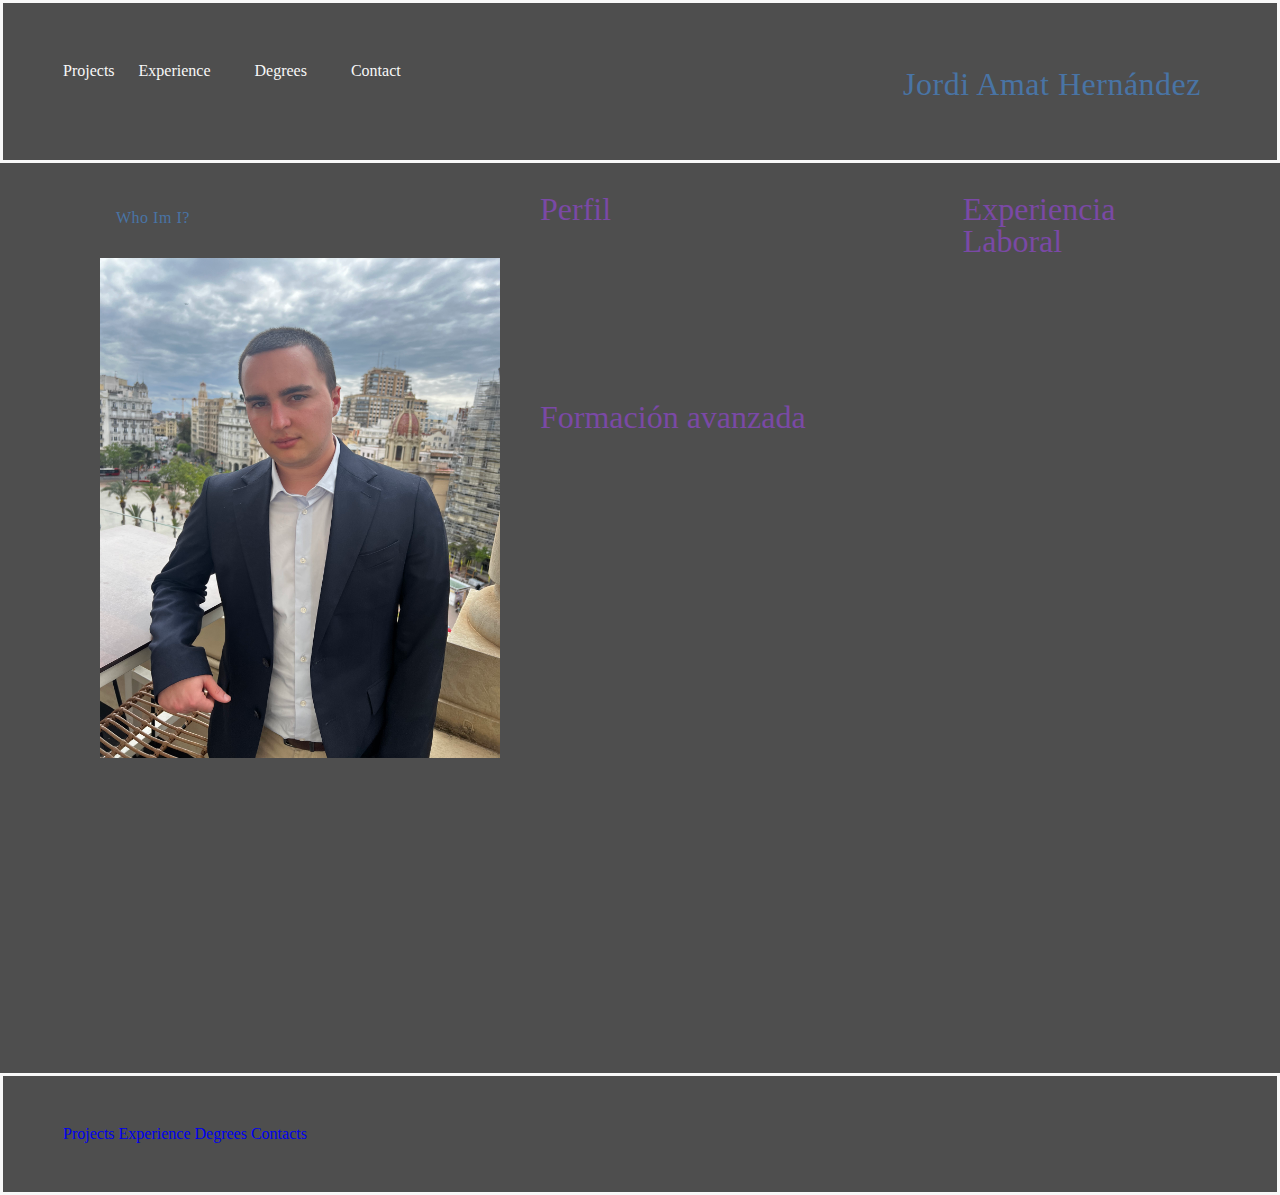
==== index.html @ aeb8ebb5 "Update index.html" ====
<!DOCTYPE html>
<html lang="en">
<head>
  <meta charset="UTF-8">
  <meta http-equiv="X-UA-Compatible" content="IE=edge">
  <title>Curriculum Vitae</title>
  <meta name="viewport" content="width=device-width, initial-scale=1.0">
  <link rel="stylesheet" href ="Format\format.css">
</head>

<body>
  <header>
    <div>
      <a class="white white:hover" href=Articles.html>Projects</a>
      <div class="dropdown">
        <span class="white white:hover">Experience</span>
        <div class="dropdown-content">
          <p class="highlight"> Abogalia</p>
          <p> (2019-2023)</p>
          <p class="highlight"> Clinica Rahhal</p>
          <p> (2024-Current)</p>
        </div>
        
      </div>

      <div class="dropdown">
        <span class="white white:hover">Degrees</span>

        <div class="dropdown-content">
          <p class="highlight">Multiplataform App Development</p>
          <p>Centro CEU San Pablo ISEP</p>
          <p>(2023-2024)</p>
          <p class="highlight">IGCSE</p>
          <p>Centro Caxton College</p>
          <p>(2017-2019)</p>
        </div>
      </div>
      <div class="dropdown">
        <span class="white white:hover">Contact</span>

        <div class="dropdown-content">
          <p class="highlight">Domicilio</p>
          <p>Valencia</p>
          <p class="highlight">Email</p>
          <p>jordi.amat@outlook.com</p>
          <p class="highlight">Telefono</p>
          <p>+34 644 957 438</p>
        </div>
    </div>

  </div>
    <div><h2><a class="highlight" href=index.html>Jordi Amat Hernández</a></h2></div>

  </header>
 
  <main>
    
    <div>
      <p class="small highlight">Who Im I?</p>
      <img src="img/Peril.jpg" width = "400" height = "500" alt="Jordi Amat Hernandez">
    </div>

    <div>
      <h2>Perfil</h1>
    <p>Profesional con 2+ años de experiencia demostrable. He trabajado para un despacho de 
      abogados realizando tareas como administrativo y de gestión informática. He realizado todo 
      tipo de trámites ante organismos públicos de la administración y judiciales. Gestión de agenda 
      y atención al cliente. Capacidad de adaptación, eficiente y organizado.</p>
      <h2>Formación avanzada</h2>
      <ul>Idiomas: Inglés (bilingüe), Español (nativo).</ul>
      <ul>Conocimientos informáticos: Python (4 años), Java (2 años), R (2 años).</ul>
      <ul>Uso extensivo de lenguajes de marcas para la creación y mantenimiento de páginas web (HTML, CSS, Java Script).</ul>
      <ul>Conocimientos básicos de gestión de servidores.</ul>
      <ul>Microsoft Office (Word, Excel, Outlook, Power Point).</ul>
      <ul> Adobe Acrobat, Photoshop y edición de Video</ul>
    </div>


    <div>
      <h2>Experiencia Laboral</h2>
      <ul>Informático y Administrativo en un despacho de abogados (2021-2023)</ul>
      <p>Mantenimiento informático de equipos y de programas de 
        gestión del despacho. Optimización de los sistemas de clasificación 
        de los archivos y correo. Diseño de páginas web y tarjetas de visita.</p>
    
      </div>

  </main>

<footer>
  <div>
      <a class="white:hover" href=Articles.html>Projects</a>
      <a class="white:hover" href=Articles.html>Experience</a>
      <a class="white:hover" href=Articles.html>Degrees</a>
      <a class="white:hover" href=Articles.html>Contacts</a>  
  </div>
</footer>
</body>
</html>
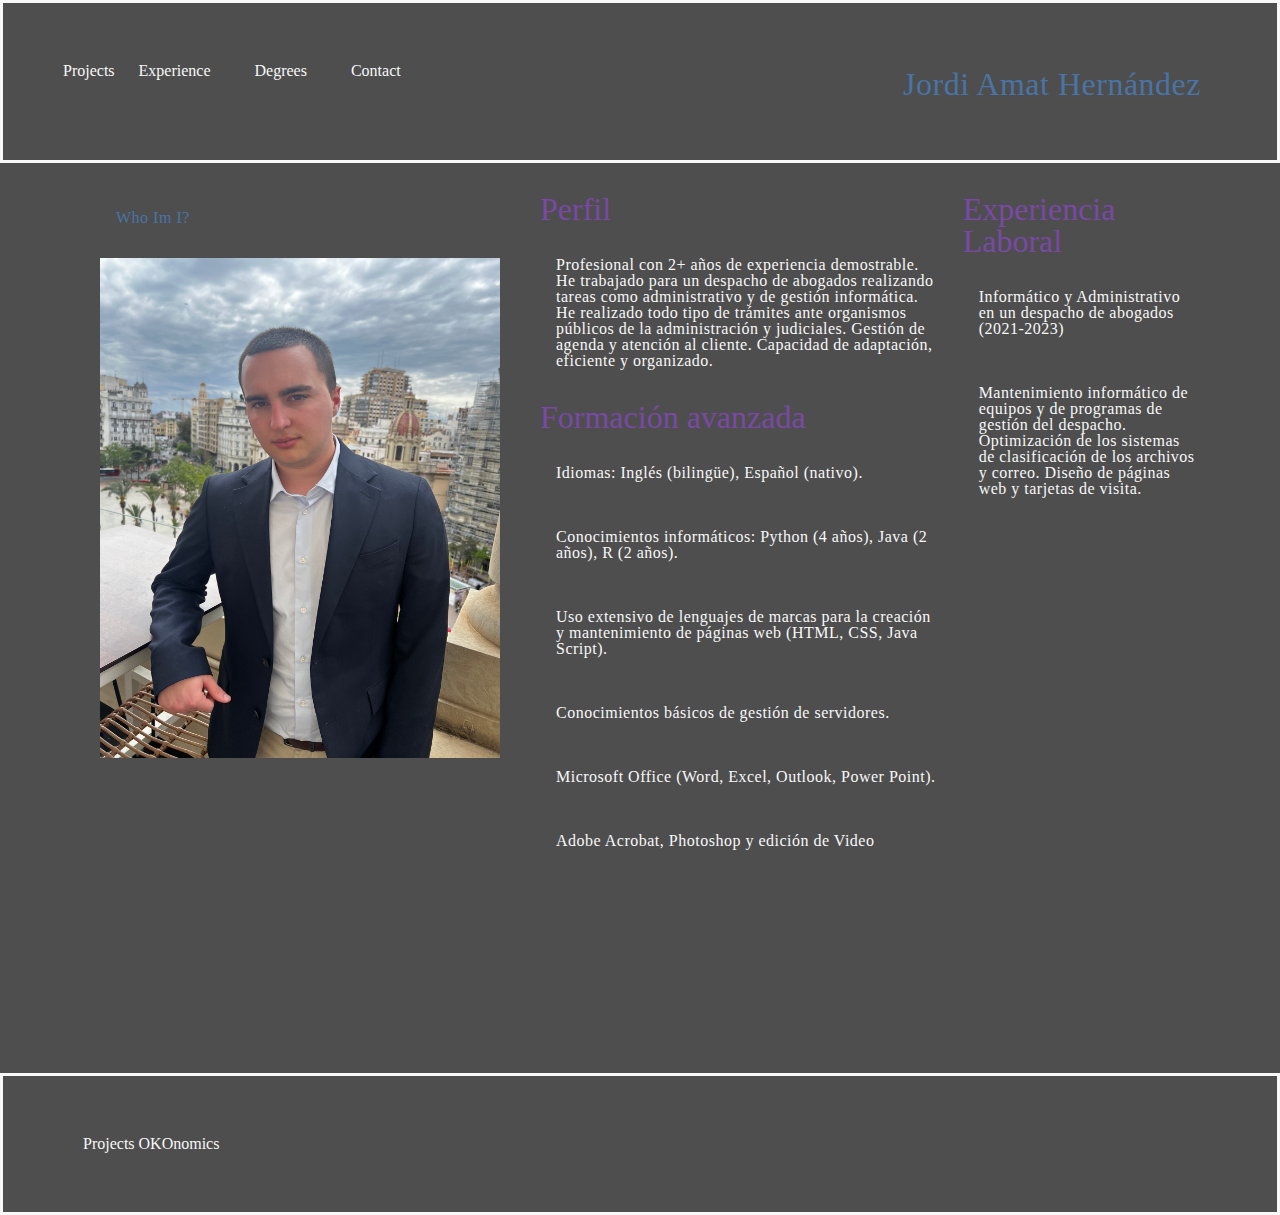
==== commit 6a7d3c4c: "Reformated the footer" ====
--- a/index.html
+++ b/index.html
@@ -89,10 +89,10 @@
 
 <footer>
   <div>
-      <a class="white:hover" href=Articles.html>Projects</a>
-      <a class="white:hover" href=Articles.html>Experience</a>
-      <a class="white:hover" href=Articles.html>Degrees</a>
-      <a class="white:hover" href=Articles.html>Contacts</a>  
+      <div>
+      <a class="white white:hover" href=Articles.html>Projects</a>
+      <a class="white white:hover" href=https://okonomics.github.io/>OKOnomics</a>
+      
   </div>
 </footer>
 </body>
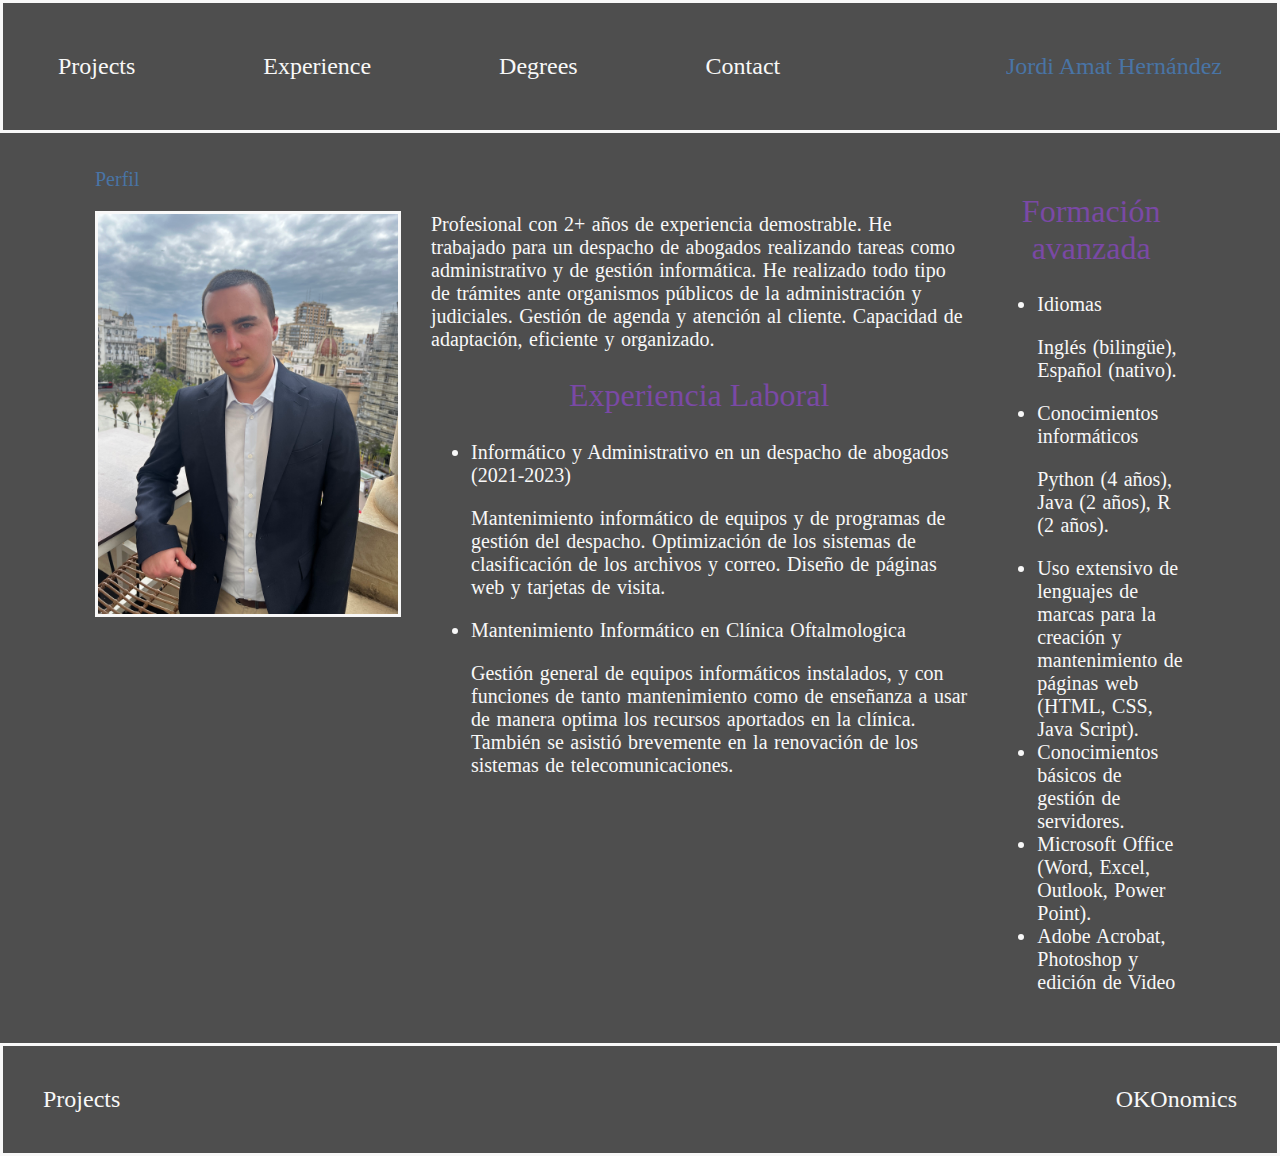
==== commit 61a341f5: "Fixed the issues generated from the last commit, where index did not fully sync up." ====
--- a/index.html
+++ b/index.html
@@ -10,21 +10,20 @@
 
 <body>
   <header>
-    <div>
-      <a class="white white:hover" href=Articles.html>Projects</a>
+    
+    <div><a class="white white:hover" href=Articles.html>Projects</a></div>
       <div class="dropdown">
-        <span class="white white:hover">Experience</span>
+        <a class="white white:hover">Experience</a>
         <div class="dropdown-content">
           <p class="highlight"> Abogalia</p>
-          <p> (2019-2023)</p>
+          <p class= "small"> (2019-2023)</p>
           <p class="highlight"> Clinica Rahhal</p>
-          <p> (2024-Current)</p>
-        </div>
-        
+          <p class="small"> (2024-Current)</p>
+        </div>        
       </div>
 
       <div class="dropdown">
-        <span class="white white:hover">Degrees</span>
+        <a class="white white:hover">Degrees</a>
 
         <div class="dropdown-content">
           <p class="highlight">Multiplataform App Development</p>
@@ -36,64 +35,84 @@
         </div>
       </div>
       <div class="dropdown">
-        <span class="white white:hover">Contact</span>
+        <a class="white white:hover">Contact</a>
 
         <div class="dropdown-content">
-          <p class="highlight">Domicilio</p>
-          <p>Valencia</p>
-          <p class="highlight">Email</p>
+          
           <p>jordi.amat@outlook.com</p>
-          <p class="highlight">Telefono</p>
-          <p>+34 644 957 438</p>
+          <p> +34 644 675 438</p>
+          <p>Linkedin</p>
+                  
         </div>
     </div>
-
-  </div>
-    <div><h2><a class="highlight" href=index.html>Jordi Amat Hernández</a></h2></div>
+    <br>
+    <div><a class="highlight" href=index.html>Jordi Amat Hernández</a></div>
 
   </header>
  
   <main>
     
     <div>
-      <p class="small highlight">Who Im I?</p>
-      <img src="img/Peril.jpg" width = "400" height = "500" alt="Jordi Amat Hernandez">
+      <p class="small highlight">Perfil</p>
+      <img src="img/Peril.jpg" width = "300" height = "400" alt="Jordi Amat Hernandez">
     </div>
 
     <div>
-      <h2>Perfil</h1>
-    <p>Profesional con 2+ años de experiencia demostrable. He trabajado para un despacho de 
+      <h1></h1><br>
+
+      <p>Profesional con 2+ años de experiencia demostrable. He trabajado para un despacho de 
       abogados realizando tareas como administrativo y de gestión informática. He realizado todo 
-      tipo de trámites ante organismos públicos de la administración y judiciales. Gestión de agenda 
-      y atención al cliente. Capacidad de adaptación, eficiente y organizado.</p>
-      <h2>Formación avanzada</h2>
-      <ul>Idiomas: Inglés (bilingüe), Español (nativo).</ul>
-      <ul>Conocimientos informáticos: Python (4 años), Java (2 años), R (2 años).</ul>
-      <ul>Uso extensivo de lenguajes de marcas para la creación y mantenimiento de páginas web (HTML, CSS, Java Script).</ul>
-      <ul>Conocimientos básicos de gestión de servidores.</ul>
-      <ul>Microsoft Office (Word, Excel, Outlook, Power Point).</ul>
-      <ul> Adobe Acrobat, Photoshop y edición de Video</ul>
-    </div>
+      tipo de trámites ante organismos públicos de la administración y judiciales. Gestión de 
+      agenda y atención al cliente. Capacidad de adaptación, eficiente y organizado.</p>
+
+      <h2>Experiencia Laboral</h2>
+      <ul>
+      
+        <li>Informático y Administrativo en un despacho de abogados (2021-2023)</li>
+        <p>Mantenimiento informático de equipos y de programas de         
+          gestión del despacho. Optimización de los sistemas de clasificación
+          de los archivos y correo. Diseño de páginas web y tarjetas de visita.</p>
+
+      
+        <li>Mantenimiento Informático en Clínica Oftalmologica </li>
+        <p>Gestión general de equipos informáticos instalados, y con funciones de tanto
+          mantenimiento como de enseñanza a usar de manera optima los recursos aportados
+          en la clínica. También se asistió brevemente en la renovación de los sistemas
+          de telecomunicaciones.</p>
+      </ul>
+      
+
+      </div>
 
 
     <div>
-      <h2>Experiencia Laboral</h2>
-      <ul>Informático y Administrativo en un despacho de abogados (2021-2023)</ul>
-      <p>Mantenimiento informático de equipos y de programas de 
-        gestión del despacho. Optimización de los sistemas de clasificación 
-        de los archivos y correo. Diseño de páginas web y tarjetas de visita.</p>
+      <br>
+      <h2>Formación avanzada</h2>
     
-      </div>
+        <ul>
+    
+          <li>Idiomas</li>
+          <p> Inglés (bilingüe), Español (nativo).</p>
+    
+          <li>Conocimientos informáticos</li>
+          <p> Python (4 años), Java (2 años), R (2 años).</p>
+    
+          <li>Uso extensivo de lenguajes de marcas para la creación y mantenimiento de páginas web (HTML, CSS, Java Script).</li>
+    
+          <li>Conocimientos básicos de gestión de servidores.</li>
+    
+          <li>Microsoft Office (Word, Excel, Outlook, Power Point).</li>
+    
+          <li> Adobe Acrobat, Photoshop y edición de Video</li>
+    
+      
+    </div>
 
   </main>
 
 <footer>
-  <div>
-      <div>
       <a class="white white:hover" href=Articles.html>Projects</a>
-      <a class="white white:hover" href=https://okonomics.github.io/>OKOnomics</a>
-      
-  </div>
+      <a class="white white:hover" href=https://okonomics.github.io>OKOnomics</a>
 </footer>
 </body>
 </html>
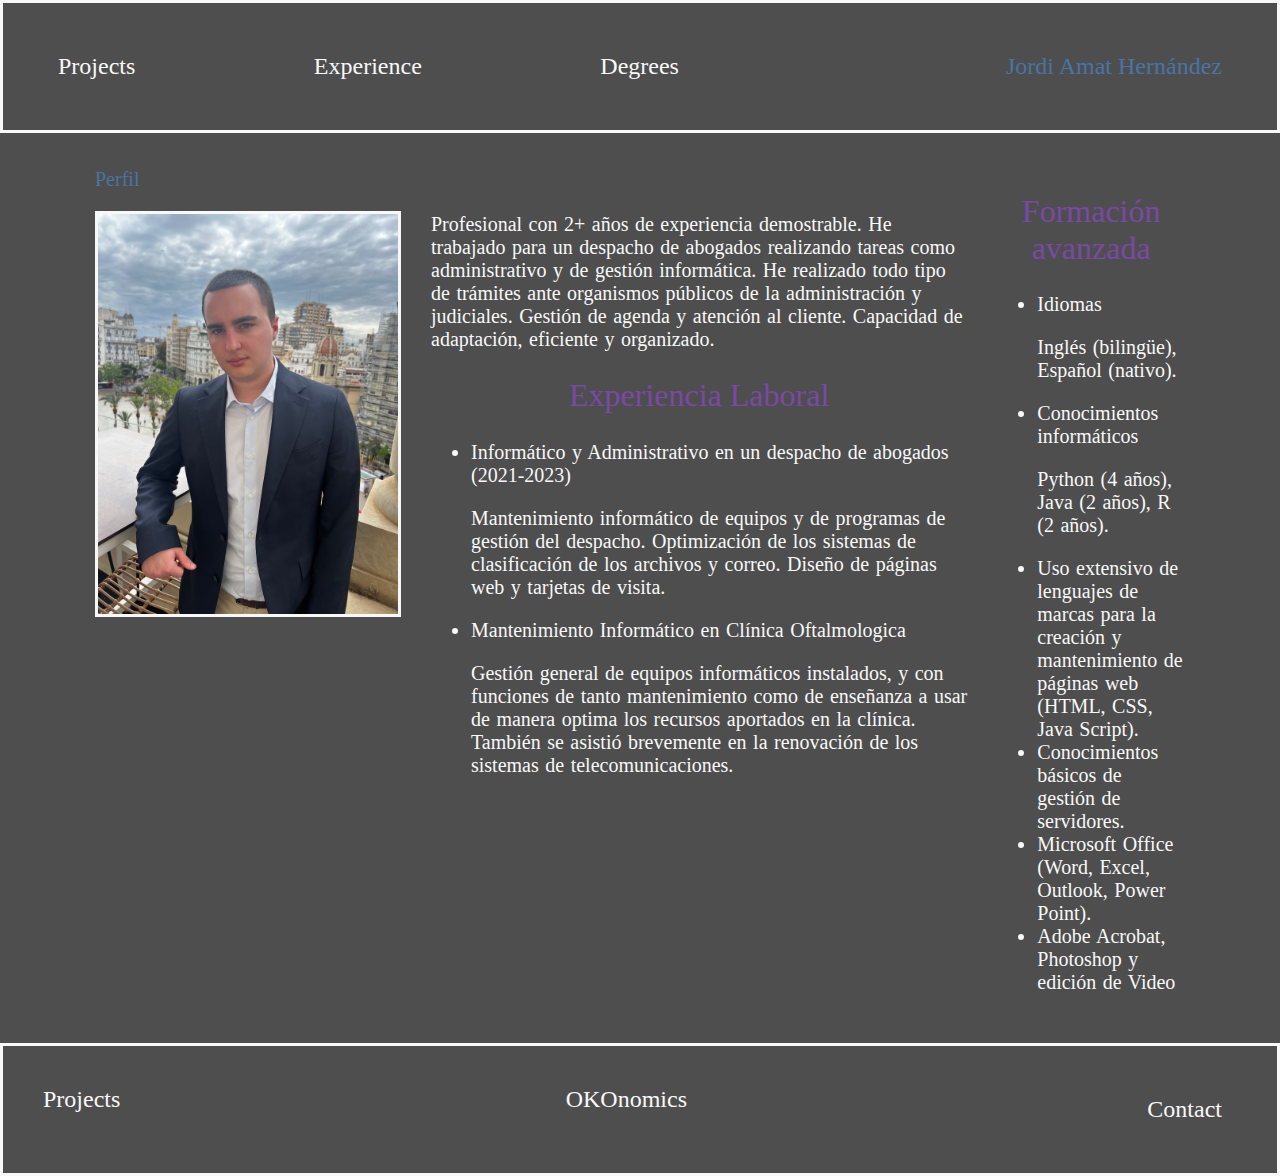
==== commit 9ef60bea: "moved contact to footer" ====
--- a/index.html
+++ b/index.html
@@ -34,17 +34,6 @@
           <p>(2017-2019)</p>
         </div>
       </div>
-      <div class="dropdown">
-        <a class="white white:hover">Contact</a>
-
-        <div class="dropdown-content">
-          
-          <p>jordi.amat@outlook.com</p>
-          <p> +34 644 675 438</p>
-          <p>Linkedin</p>
-                  
-        </div>
-    </div>
     <br>
     <div><a class="highlight" href=index.html>Jordi Amat Hernández</a></div>
 
@@ -113,6 +102,14 @@
 <footer>
       <a class="white white:hover" href=Articles.html>Projects</a>
       <a class="white white:hover" href=https://okonomics.github.io>OKOnomics</a>
+      <div class="dropdown">
+        <a class="white white:hover">Contact</a>
+        <div class="dropdown-content">
+          <p>jordi.amat@outlook.com</p>
+          <p> +34 644 675 438</p>
+          <p>Linkedin</p>        
+        </div>
+    </div>
 </footer>
 </body>
 </html>
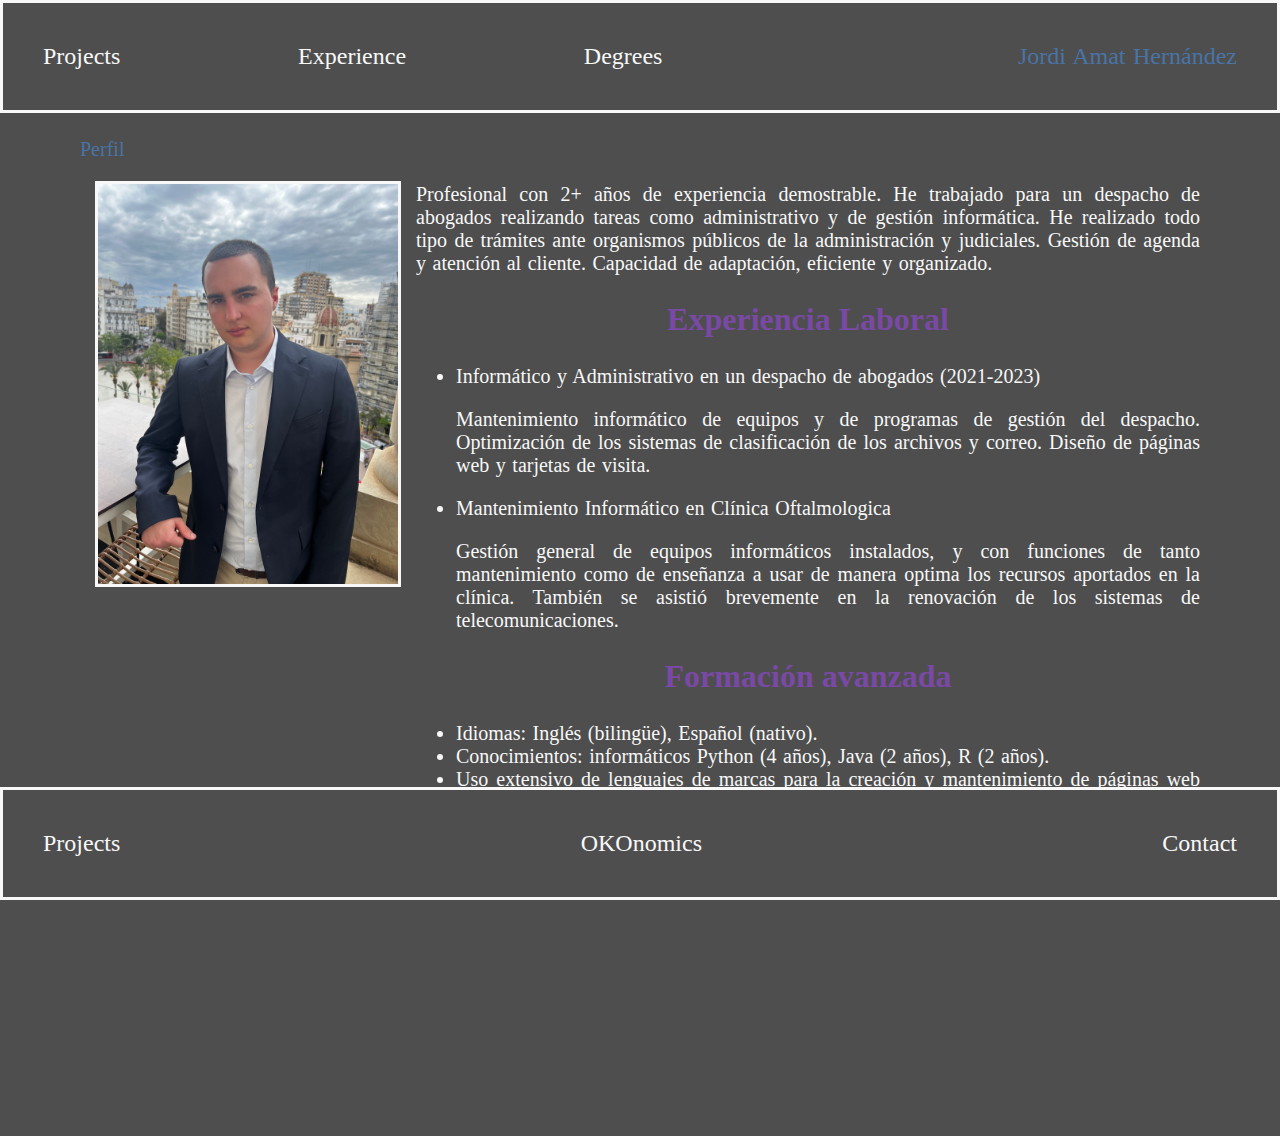
==== commit ff959ae2: "Worked on the header/footer" ====
--- a/index.html
+++ b/index.html
@@ -11,9 +11,9 @@
 <body>
   <header>
     
-    <div><a class="white white:hover" href=Articles.html>Projects</a></div>
-      <div class="dropdown">
-        <a class="white white:hover">Experience</a>
+    <a href=Articles.html> Projects </a>
+    <div class="dropdown"> 
+    <a class="dropbtn">Experience</a>
         <div class="dropdown-content">
           <p class="highlight"> Abogalia</p>
           <p class= "small"> (2019-2023)</p>
@@ -21,9 +21,8 @@
           <p class="small"> (2024-Current)</p>
         </div>        
       </div>
-
       <div class="dropdown">
-        <a class="white white:hover">Degrees</a>
+        <a>Degrees</a>
 
         <div class="dropdown-content">
           <p class="highlight">Multiplataform App Development</p>
@@ -35,9 +34,9 @@
         </div>
       </div>
     <br>
-    <div><a class="highlight" href=index.html>Jordi Amat Hernández</a></div>
 
-  </header>
+    <a class="highlight" href=index.html>Jordi Amat Hernández</a>
+    </header>
  
   <main>
     
@@ -69,22 +68,12 @@
           en la clínica. También se asistió brevemente en la renovación de los sistemas
           de telecomunicaciones.</p>
       </ul>
-      
-
-      </div>
-
-
-    <div>
-      <br>
       <h2>Formación avanzada</h2>
     
         <ul>
+          <li>Idiomas: Inglés (bilingüe), Español (nativo).</li>
     
-          <li>Idiomas</li>
-          <p> Inglés (bilingüe), Español (nativo).</p>
-    
-          <li>Conocimientos informáticos</li>
-          <p> Python (4 años), Java (2 años), R (2 años).</p>
+          <li>Conocimientos: informáticos Python (4 años), Java (2 años), R (2 años).</li>
     
           <li>Uso extensivo de lenguajes de marcas para la creación y mantenimiento de páginas web (HTML, CSS, Java Script).</li>
     
@@ -100,10 +89,10 @@
   </main>
 
 <footer>
-      <a class="white white:hover" href=Articles.html>Projects</a>
-      <a class="white white:hover" href=https://okonomics.github.io>OKOnomics</a>
+      <a href=Articles.html>Projects</a>
+      <a href=https://okonomics.github.io>OKOnomics</a>
       <div class="dropdown">
-        <a class="white white:hover">Contact</a>
+        <a>Contact</a>
         <div class="dropdown-content">
           <p>jordi.amat@outlook.com</p>
           <p> +34 644 675 438</p>
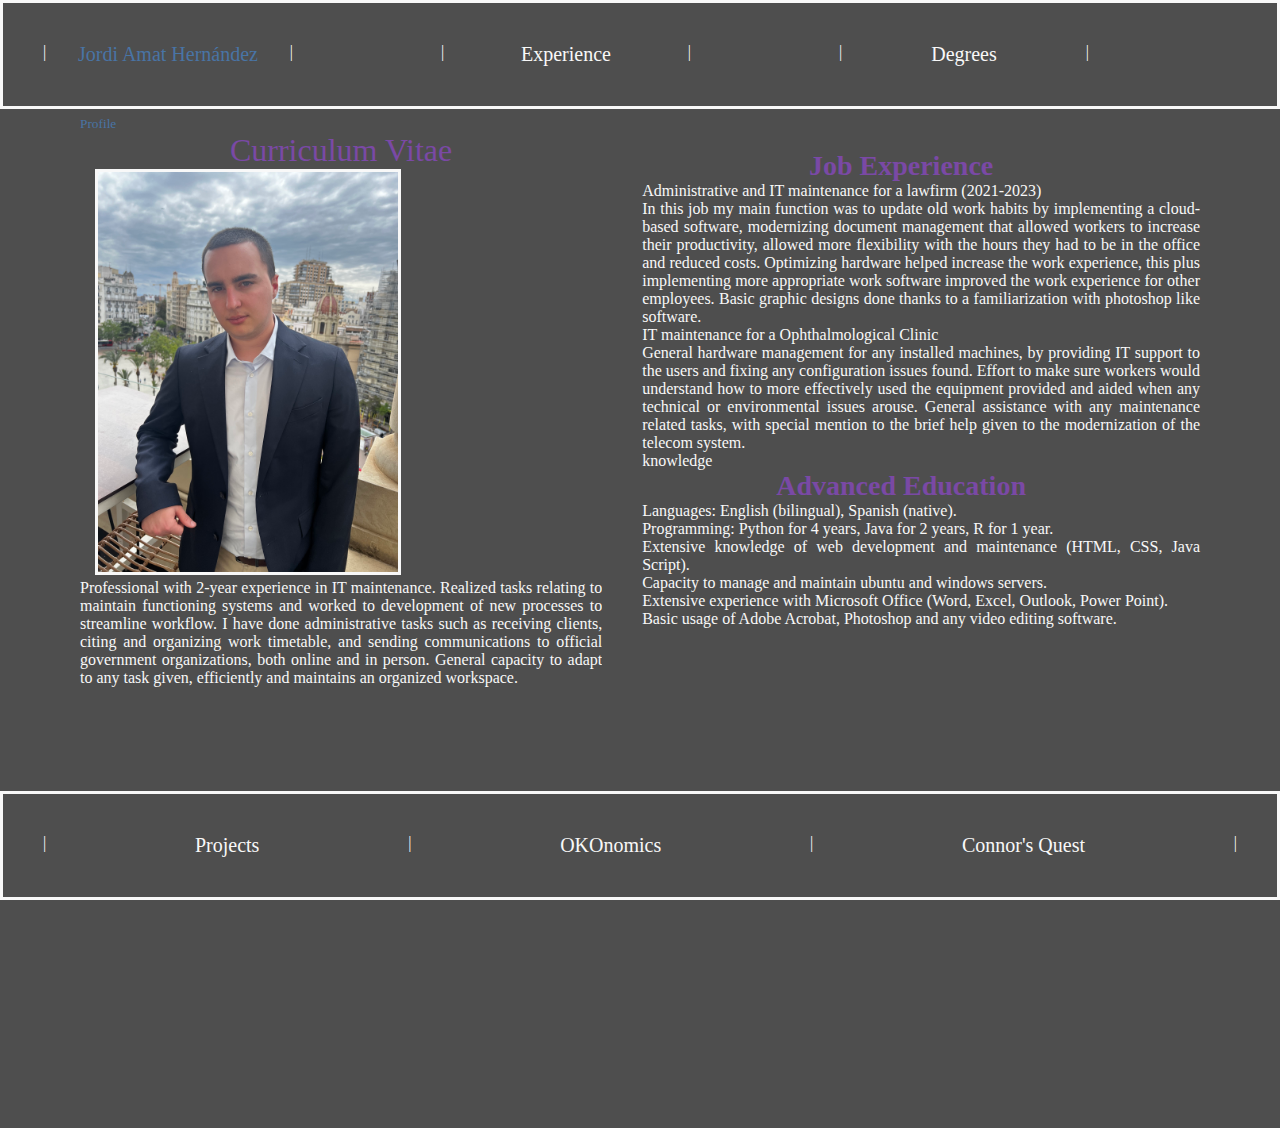
==== commit 3dba692d: "Fixed issues related to menus and header and footer stylings" ====
--- a/index.html
+++ b/index.html
@@ -6,99 +6,116 @@
   <title>Curriculum Vitae</title>
   <meta name="viewport" content="width=device-width, initial-scale=1.0">
   <link rel="stylesheet" href ="Format\format.css">
+  <link href="https://cdn.jsdelivr.net/npm/bootstrap@5.0.2/dist/css/bootstrap.min.css" rel="stylesheet" integrity="sha384-EVSTQN3/azprG1Anm3QDgpJLIm9Nao0Yz1ztcQTwFspd3yD65VohhpuuCOmLASjC" crossorigin="anonymous">
+
 </head>
 
 <body>
   <header>
+    <div class="menu">
+      <p>|</p>
+      <a class="highlight" href=index.html>Jordi Amat Hernández </a>
+      <p>|</p>
+      <ul class="dropdown">
+        <li class="highlight">Contact information</li>
+        <li>
+          jordi.amat@outlook.com<br>   
+          +34 644 675 438<br>
+        </li>        
+      </ul>
+  </div>
     
-    <a href=Articles.html> Projects </a>
-    <div class="dropdown"> 
-    <a class="dropbtn">Experience</a>
-        <div class="dropdown-content">
-          <p class="highlight"> Abogalia</p>
-          <p class= "small"> (2019-2023)</p>
-          <p class="highlight"> Clinica Rahhal</p>
-          <p class="small"> (2024-Current)</p>
-        </div>        
+    <div class="menu">
+      <p>|</p>
+      <a>Experience</a>
+      <p>|</p>
+      <ul class="dropdown">
+        <li> <strong>Abogalia</strong><br>
+          <small>(2019-2023)</small>
+        </li>
+        <li><strong>Clinica Rahhal</strong><br>
+            <small> (2024-Current)</small>
+          </li>
+      </ul>
+      
+    </div>
+    <div class="menu">
+      <p>|</p>
+      <a>Degrees</a>
+      <p>|</p>
+      <ul class="dropdown">
+          <li style="text-align: left;">Multiplataform App Development<br>
+             <small>(2023-2024)</small><br>
+          </li>
+          <li>IGCSE<br>
+            <small>(2017-2019)</small></li>
+          </ul>
       </div>
-      <div class="dropdown">
-        <a>Degrees</a>
-
-        <div class="dropdown-content">
-          <p class="highlight">Multiplataform App Development</p>
-          <p>Centro CEU San Pablo ISEP</p>
-          <p>(2023-2024)</p>
-          <p class="highlight">IGCSE</p>
-          <p>Centro Caxton College</p>
-          <p>(2017-2019)</p>
-        </div>
-      </div>
-    <br>
-
-    <a class="highlight" href=index.html>Jordi Amat Hernández</a>
+      <br>
+    
     </header>
  
   <main>
     
     <div>
-      <p class="small highlight">Perfil</p>
+      <p class="highlight"><small>Profile</small></p>
+      <h1>Curriculum Vitae</h1>
       <img src="img/Peril.jpg" width = "300" height = "400" alt="Jordi Amat Hernandez">
+      <p>Professional with 2-year experience in IT maintenance. Realized tasks relating to maintain 
+        functioning systems and worked to development of new processes to streamline workflow. I have 
+        done administrative tasks such as receiving clients, citing and organizing work timetable, and 
+        sending communications to official government organizations, both online and in person. General 
+        capacity to adapt to any task given, efficiently and maintains an organized workspace.</p>
     </div>
+    
 
     <div>
-      <h1></h1><br>
+      <br><br>
 
-      <p>Profesional con 2+ años de experiencia demostrable. He trabajado para un despacho de 
-      abogados realizando tareas como administrativo y de gestión informática. He realizado todo 
-      tipo de trámites ante organismos públicos de la administración y judiciales. Gestión de 
-      agenda y atención al cliente. Capacidad de adaptación, eficiente y organizado.</p>
+      
 
-      <h2>Experiencia Laboral</h2>
+      <h2>Job Experience</h2>
       <ul>
       
-        <li>Informático y Administrativo en un despacho de abogados (2021-2023)</li>
-        <p>Mantenimiento informático de equipos y de programas de         
-          gestión del despacho. Optimización de los sistemas de clasificación
-          de los archivos y correo. Diseño de páginas web y tarjetas de visita.</p>
+        <li>Administrative and IT maintenance for a lawfirm (2021-2023)</li>
+        <p>In this job my main function was to update old work habits by implementing a cloud-based software, 
+          modernizing document management that allowed workers to increase their productivity, allowed more 
+          flexibility with the hours they had to be in the office and reduced costs. Optimizing hardware helped 
+          increase the work experience, this plus implementing more appropriate work software improved the work 
+          experience for other employees. Basic graphic designs done thanks to a familiarization with photoshop 
+          like software.</p>
 
       
-        <li>Mantenimiento Informático en Clínica Oftalmologica </li>
-        <p>Gestión general de equipos informáticos instalados, y con funciones de tanto
-          mantenimiento como de enseñanza a usar de manera optima los recursos aportados
-          en la clínica. También se asistió brevemente en la renovación de los sistemas
-          de telecomunicaciones.</p>
+        <li>IT maintenance for a Ophthalmological Clinic </li>
+        <p>General hardware management for any installed machines, by providing IT support to the users and fixing 
+          any configuration issues found. Effort to make sure workers would understand how to more effectively used 
+          the equipment provided and aided when any technical or environmental issues arouse. General assistance with
+           any maintenance related tasks, with special mention to the brief help given to the modernization of the telecom 
+           system.</p>knowledge
       </ul>
-      <h2>Formación avanzada</h2>
+      <h2>Advanced Education</h2>
+        <ul>
+          <li>Languages: English (bilingual), Spanish (native).</li>
     
-        <ul>
-          <li>Idiomas: Inglés (bilingüe), Español (nativo).</li>
+          <li>Programming: Python for 4 years, Java for 2 years, R for 1 year.</li>
     
-          <li>Conocimientos: informáticos Python (4 años), Java (2 años), R (2 años).</li>
+          <li>Extensive knowledge of web development and maintenance (HTML, CSS, Java Script).</li>
     
-          <li>Uso extensivo de lenguajes de marcas para la creación y mantenimiento de páginas web (HTML, CSS, Java Script).</li>
+          <li>Capacity to manage and maintain ubuntu and windows servers.</li>
     
-          <li>Conocimientos básicos de gestión de servidores.</li>
+          <li>Extensive experience with Microsoft Office (Word, Excel, Outlook, Power Point).</li>
     
-          <li>Microsoft Office (Word, Excel, Outlook, Power Point).</li>
-    
-          <li> Adobe Acrobat, Photoshop y edición de Video</li>
-    
-      
+          <li> Basic usage of Adobe Acrobat, Photoshop and any video editing software.</li>     
     </div>
-
   </main>
-
 <footer>
-      <a href=Articles.html>Projects</a>
-      <a href=https://okonomics.github.io>OKOnomics</a>
-      <div class="dropdown">
-        <a>Contact</a>
-        <div class="dropdown-content">
-          <p>jordi.amat@outlook.com</p>
-          <p> +34 644 675 438</p>
-          <p>Linkedin</p>        
-        </div>
-    </div>
+  <p>|</p>
+  <a href=Articles.html>Projects</a>
+  <p>|</p>
+  <a href=https://okonomics.github.io>OKOnomics</a>
+  <p>|</p>
+  <a href=https://www.youtube.com/@TheConnorsQuest>Connor's Quest</a>
+  <p>|</p>
 </footer>
 </body>
 </html>
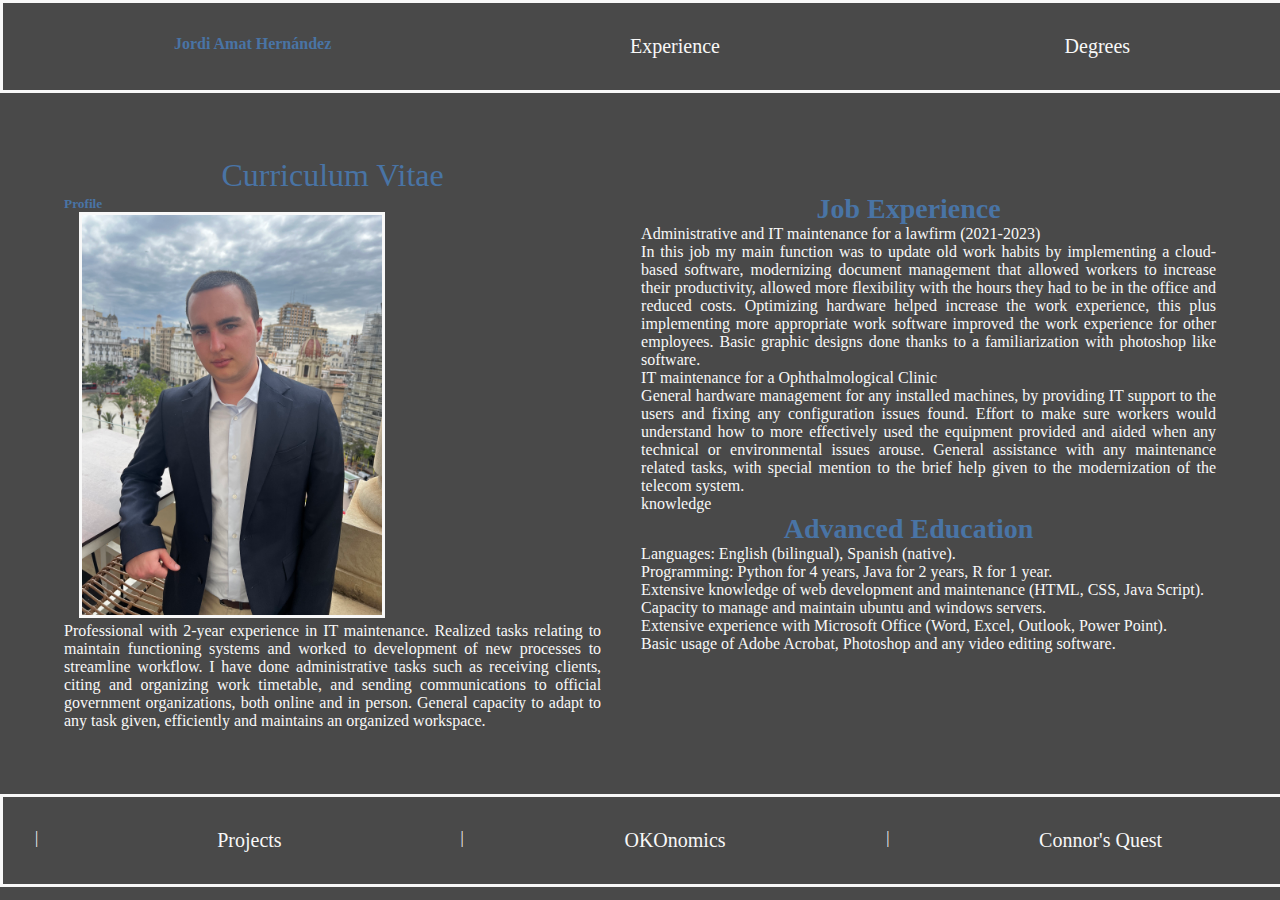
==== commit 1001716d: "as" ====
--- a/index.html
+++ b/index.html
@@ -2,20 +2,17 @@
 <html lang="en">
 <head>
   <meta charset="UTF-8">
+  <meta name="viewport" content="width=device-width, initial-scale=1">
   <meta http-equiv="X-UA-Compatible" content="IE=edge">
   <title>Curriculum Vitae</title>
-  <meta name="viewport" content="width=device-width, initial-scale=1.0">
   <link rel="stylesheet" href ="Format\format.css">
-  <link href="https://cdn.jsdelivr.net/npm/bootstrap@5.0.2/dist/css/bootstrap.min.css" rel="stylesheet" integrity="sha384-EVSTQN3/azprG1Anm3QDgpJLIm9Nao0Yz1ztcQTwFspd3yD65VohhpuuCOmLASjC" crossorigin="anonymous">
-
 </head>
 
 <body>
   <header>
-    <div class="menu">
-      <p>|</p>
-      <a class="highlight" href=index.html>Jordi Amat Hernández </a>
-      <p>|</p>
+    
+    <a class="menu" href=index.html> 
+      <h3>Jordi Amat Hernández</h3>
       <ul class="dropdown">
         <li class="highlight">Contact information</li>
         <li>
@@ -23,12 +20,9 @@
           +34 644 675 438<br>
         </li>        
       </ul>
-  </div>
-    
-    <div class="menu">
-      <p>|</p>
-      <a>Experience</a>
-      <p>|</p>
+    </a>
+
+    <a class="menu">Experience
       <ul class="dropdown">
         <li> <strong>Abogalia</strong><br>
           <small>(2019-2023)</small>
@@ -37,12 +31,9 @@
             <small> (2024-Current)</small>
           </li>
       </ul>
-      
-    </div>
-    <div class="menu">
-      <p>|</p>
-      <a>Degrees</a>
-      <p>|</p>
+    </a>
+
+    <a class="menu"> Degrees 
       <ul class="dropdown">
           <li style="text-align: left;">Multiplataform App Development<br>
              <small>(2023-2024)</small><br>
@@ -50,16 +41,16 @@
           <li>IGCSE<br>
             <small>(2017-2019)</small></li>
           </ul>
-      </div>
-      <br>
+      </a>
     
     </header>
  
   <main>
     
     <div>
-      <p class="highlight"><small>Profile</small></p>
       <h1>Curriculum Vitae</h1>
+      <h3><small>Profile</small></h3>
+      
       <img src="img/Peril.jpg" width = "300" height = "400" alt="Jordi Amat Hernandez">
       <p>Professional with 2-year experience in IT maintenance. Realized tasks relating to maintain 
         functioning systems and worked to development of new processes to streamline workflow. I have 
@@ -110,11 +101,11 @@
   </main>
 <footer>
   <p>|</p>
-  <a href=Articles.html>Projects</a>
+  <a class="menu"href=Articles.html>Projects</a>
   <p>|</p>
-  <a href=https://okonomics.github.io>OKOnomics</a>
+  <a class="menu" href=https://okonomics.github.io>OKOnomics</a>
   <p>|</p>
-  <a href=https://www.youtube.com/@TheConnorsQuest>Connor's Quest</a>
+  <a class="menu" href=https://www.youtube.com/@TheConnorsQuest>Connor's Quest</a>
   <p>|</p>
 </footer>
 </body>
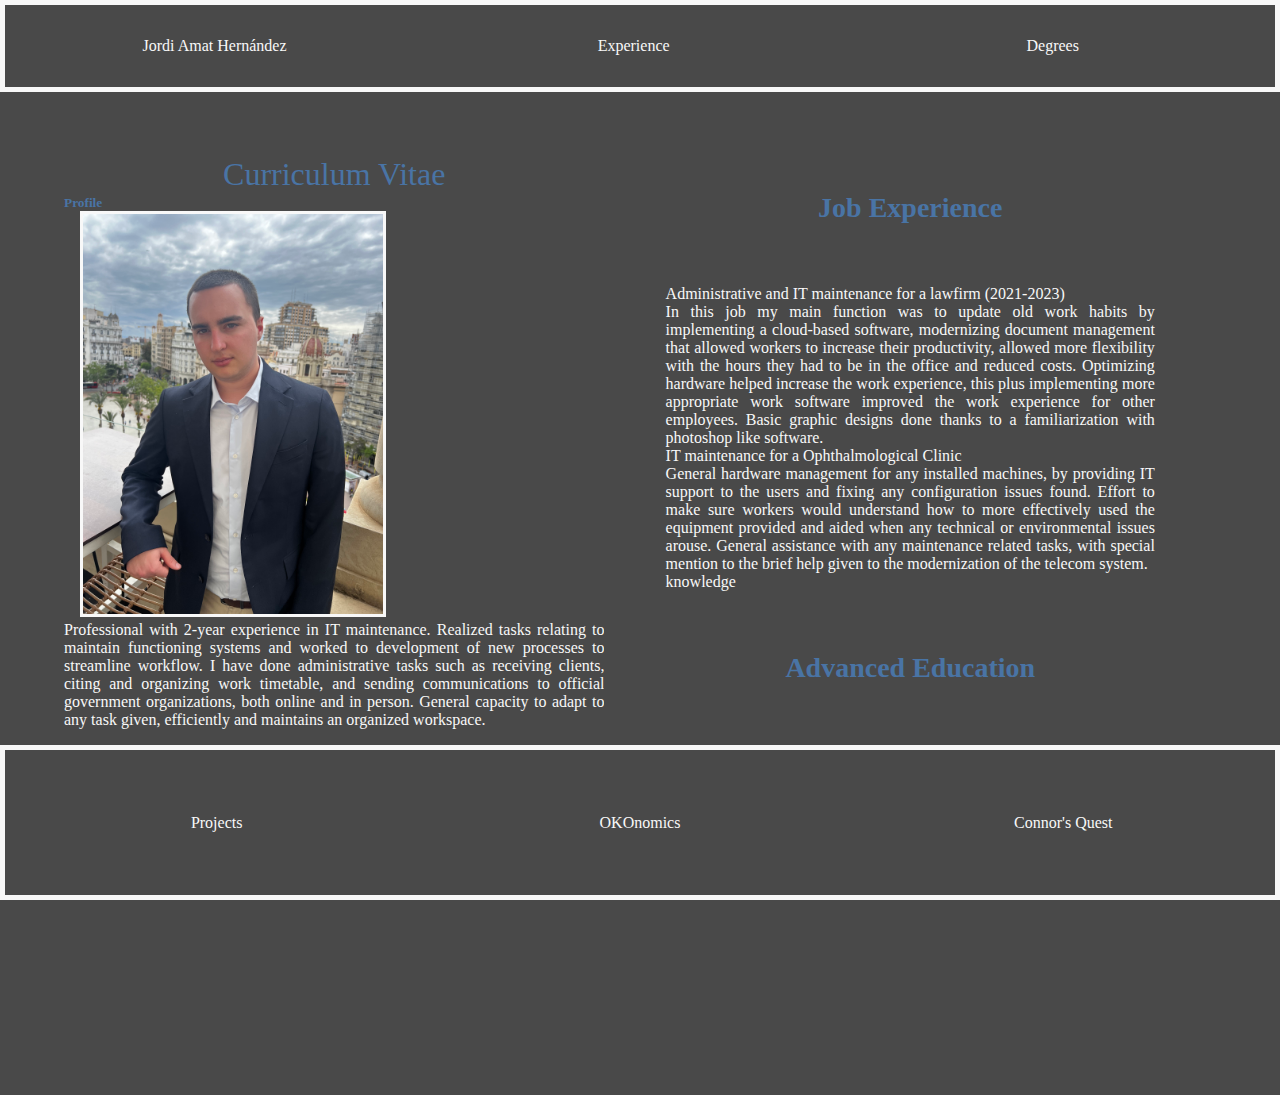
==== commit e73c0bf2: "Worked on making the header more dynamic." ====
--- a/index.html
+++ b/index.html
@@ -6,42 +6,39 @@
   <meta http-equiv="X-UA-Compatible" content="IE=edge">
   <title>Curriculum Vitae</title>
   <link rel="stylesheet" href ="Format\format.css">
+  <script src="Scripts/dropdown.js"></script>
 </head>
 
 <body>
   <header>
-    
-    <a class="menu" href=index.html> 
-      <h3>Jordi Amat Hernández</h3>
+    <div class="menu"> 
+      <a >Jordi Amat Hernández</a>
       <ul class="dropdown">
-        <li class="highlight">Contact information</li>
-        <li>
-          jordi.amat@outlook.com<br>   
-          +34 644 675 438<br>
-        </li>        
+        <li class="highlight" href=index.html>Contact information</li>
+        <li >jordi.amat@outlook.com</li>
+        <li>+34 644 675 438</li>        
       </ul>
-    </a>
+    </div>
 
-    <a class="menu">Experience
+    <div class="menu">
+    <a>Experience</a>
       <ul class="dropdown">
-        <li> <strong>Abogalia</strong><br>
-          <small>(2019-2023)</small>
-        </li>
-        <li><strong>Clinica Rahhal</strong><br>
-            <small> (2024-Current)</small>
-          </li>
+        <li class="highlight">Abogalia</li>
+        <li><small>(2019-2023)</small></li>  
+        <li class="highlight">Clinica Rahhal<li>
+        <li><small> (2024-Current)</small></li>
       </ul>
-    </a>
-
-    <a class="menu"> Degrees 
+    </div>
+    <div  class="menu">
+    <a> Degrees</a> 
       <ul class="dropdown">
-          <li style="text-align: left;">Multiplataform App Development<br>
-             <small>(2023-2024)</small><br>
-          </li>
-          <li>IGCSE<br>
-            <small>(2017-2019)</small></li>
+         <li class="highlight" style="text-align: left;">Multiplataform App Development</li>
+          <li>(2023-2024)</small></li>
+          
+          <li class="highlight">IGCSE</li>
+          <li>(2017-2019)</small></li>
           </ul>
-      </a>
+      </div>
     
     </header>
  
@@ -100,13 +97,13 @@
     </div>
   </main>
 <footer>
-  <p>|</p>
-  <a class="menu"href=Articles.html>Projects</a>
-  <p>|</p>
+  
+  <a class="menu" href=Articles.html>Projects</a>
+  
   <a class="menu" href=https://okonomics.github.io>OKOnomics</a>
-  <p>|</p>
+  
   <a class="menu" href=https://www.youtube.com/@TheConnorsQuest>Connor's Quest</a>
-  <p>|</p>
+  
 </footer>
 </body>
 </html>
